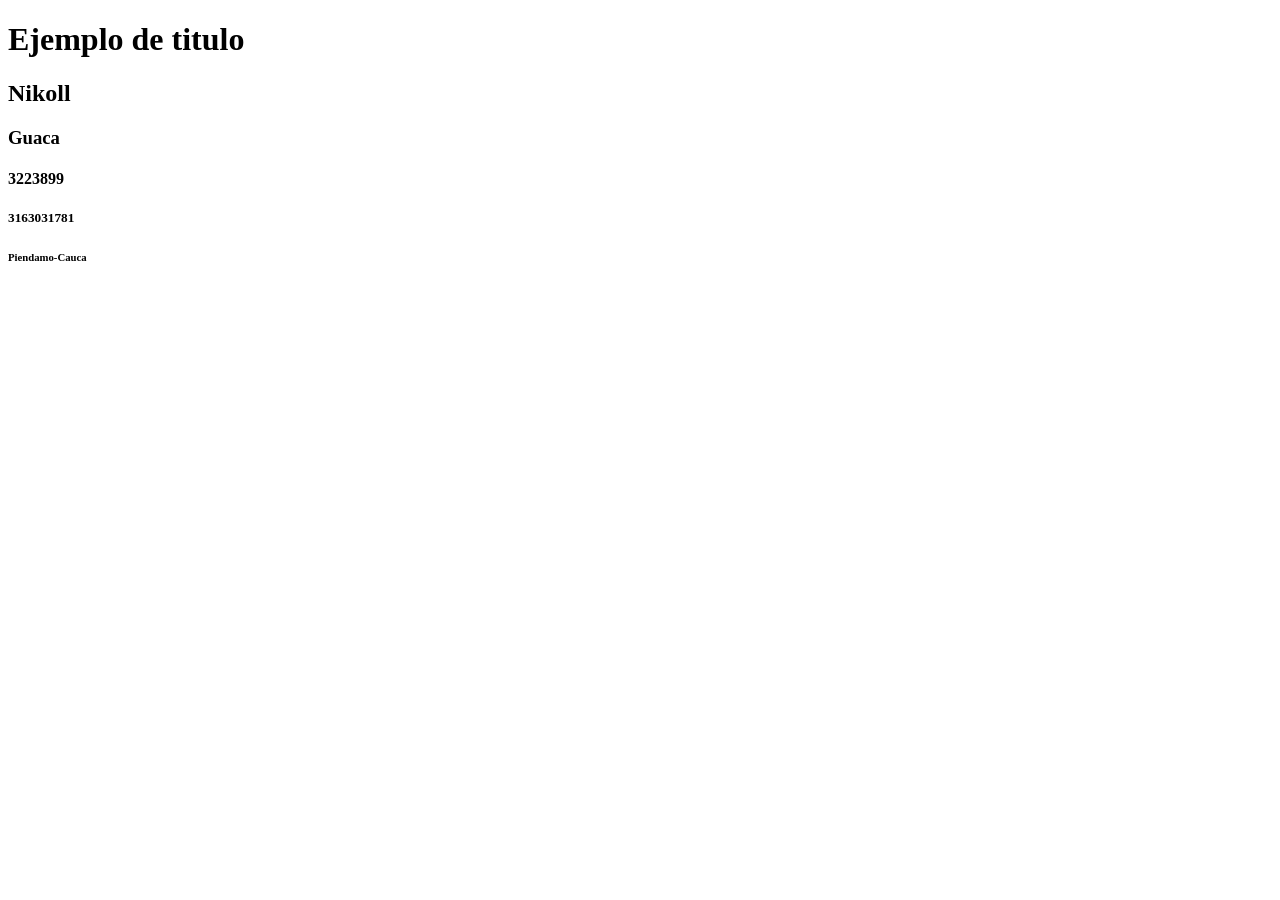
==== index.html @ 35a8c223 "creacion index.html" ====
<!DOCTYPE html>
<html lang="en">
<head>
    <meta charset="UTF-8">
    <meta name="viewport" content="width=device-width, initial-scale=1.0">
    <title>Repaso</title>
</head>
<body>
   <h1>Ejemplo de titulo</h1>
   <h2>Nikoll</h2>
   <h3>Guaca</h3>
   <h4>3223899</h4>
   <h5>3163031781</h5>
   <h6>Piendamo-Cauca</h6>
</body>
</html>
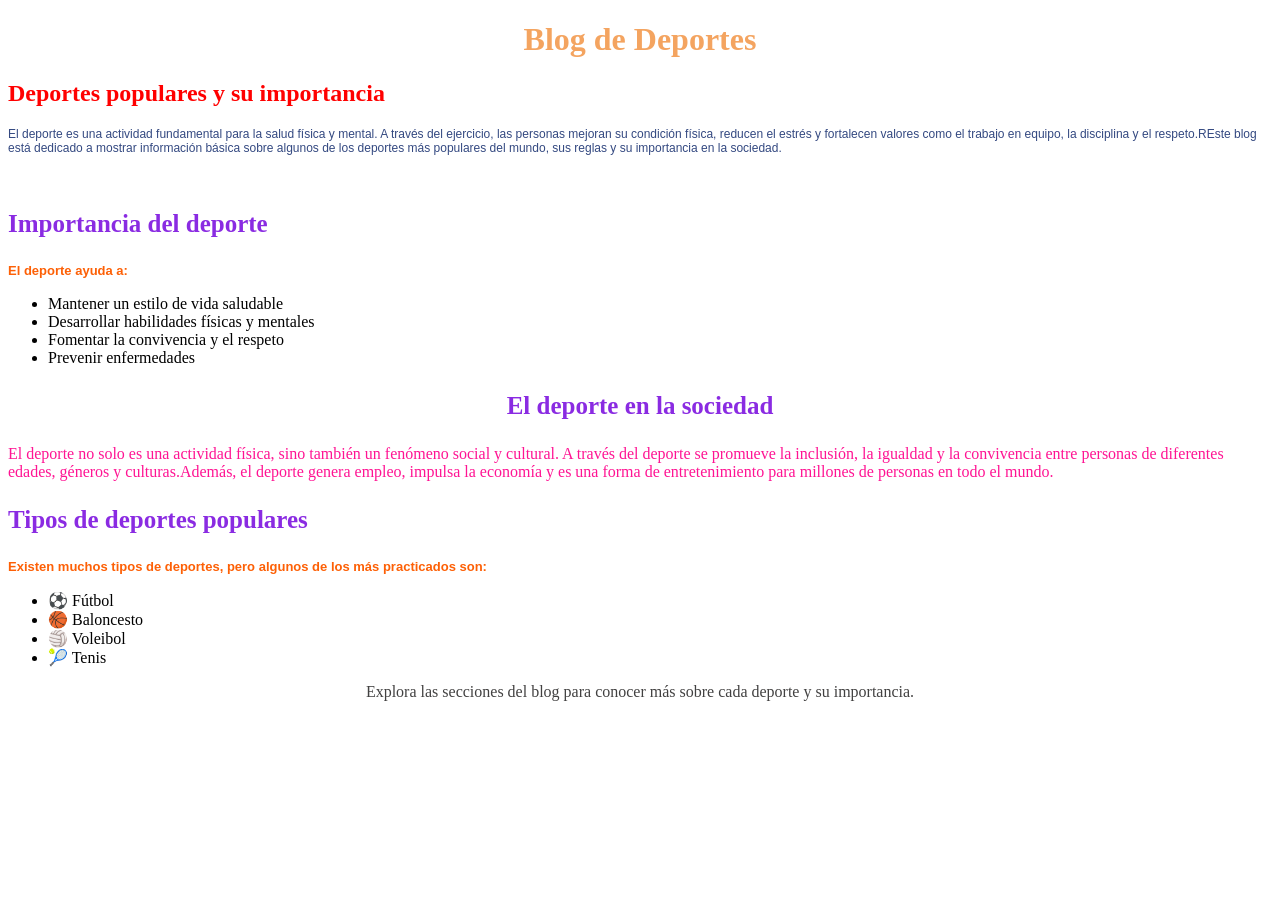
==== commit 0907a0e7: "paginas" ====
--- a/index.html
+++ b/index.html
@@ -3,14 +3,44 @@
 <head>
     <meta charset="UTF-8">
     <meta name="viewport" content="width=device-width, initial-scale=1.0">
-    <title>Repaso</title>
+    <link rel="stylesheet" href="/Estilos/stylos.css">
+    <title>Deportes</title>
+    <style>
+        h5{
+            color: sienna;
+            font-family: 'Courier New', Courier, monospace;
+            font-size: 26px;
+        }
+        p{
+            color: deeppink;
+        }
+    </style>
 </head>
 <body>
-   <h1>Ejemplo de titulo</h1>
-   <h2>Nikoll</h2>
-   <h3>Guaca</h3>
-   <h4>3223899</h4>
-   <h5>3163031781</h5>
-   <h6>Piendamo-Cauca</h6>
+   <h1>Blog de Deportes</h1>
+   <h2>Deportes populares y su importancia</h2>
+   <p class="parrafo01">El deporte es una actividad fundamental para la salud física y mental. A través del ejercicio, las personas mejoran su condición física, reducen el estrés y fortalecen valores como el trabajo en equipo, la disciplina y el respeto.REste blog está dedicado a mostrar información básica sobre algunos de los deportes más populares del mundo, sus reglas y su importancia en la sociedad.</p>
+   <img src="imagenes/img1.jpg" alt="">
+   <h3>Importancia del deporte</h3>
+   <h4>El deporte ayuda a: </h4>
+   <ul>
+    <li>Mantener un estilo de vida saludable</li>
+    <li>Desarrollar habilidades físicas y mentales</li>
+    <li>Fomentar la convivencia y el respeto</li>
+    <li>Prevenir enfermedades</li>
+   </ul>
+  
+   <h3 style=" text-align: center;">El deporte en la sociedad</h3>
+    <p>El deporte no solo es una actividad física, sino también un fenómeno social y cultural. A través del deporte se promueve la inclusión, la igualdad y la convivencia entre personas de diferentes edades, géneros y culturas.Además, el deporte genera empleo, impulsa la economía y es una forma de entretenimiento para millones de personas en todo el mundo.</p>
+   
+    <h3>Tipos de deportes populares</h3>
+    <h4>Existen muchos tipos de deportes, pero algunos de los más practicados son:</h4>
+    <ul>
+      <li>⚽ Fútbol</li>
+      <li>🏀 Baloncesto</li>
+      <li>🏐 Voleibol</li>
+      <li>🎾 Tenis</li>  
+      </ul>
+     <p style="text-align: center; color: rgb(66, 65, 65);">Explora las secciones del blog para conocer más sobre cada deporte y su importancia.</p>
 </body>
 </html>
--- a/Estilos/stylos.css
+++ b/Estilos/stylos.css
@@ -0,0 +1,40 @@
+h1{
+    color: sandybrown;
+    text-align: center;
+}
+h2{
+    color: red;
+    text-align: left;
+}
+h3{
+    color: blueviolet;
+    text-align: left;
+    font-size: 25px;
+}
+h4{
+    color: rgb(253, 96, 6);
+    text-align: left;
+    font-size: 13px;
+    font-family: Verdana, Geneva, Tahoma, sans-serif;
+}
+h5{
+    color: rgb(34, 93, 160);
+text-align: left;
+font-size: 25px;
+font-family: Verdana, Geneva, Tahoma, sans-serif;
+font-weight: bold;
+}
+.parrafo01{
+    font-family: Arial, Helvetica, sans-serif;
+    font-size: 12px;
+    color: rgb(52, 73, 129);
+}
+#parrafo02{
+    color: rosybrown;
+    font-weight: bold;
+    font-size: 22px;
+}
+.img1{
+    margin: 0 auto;
+    
+}
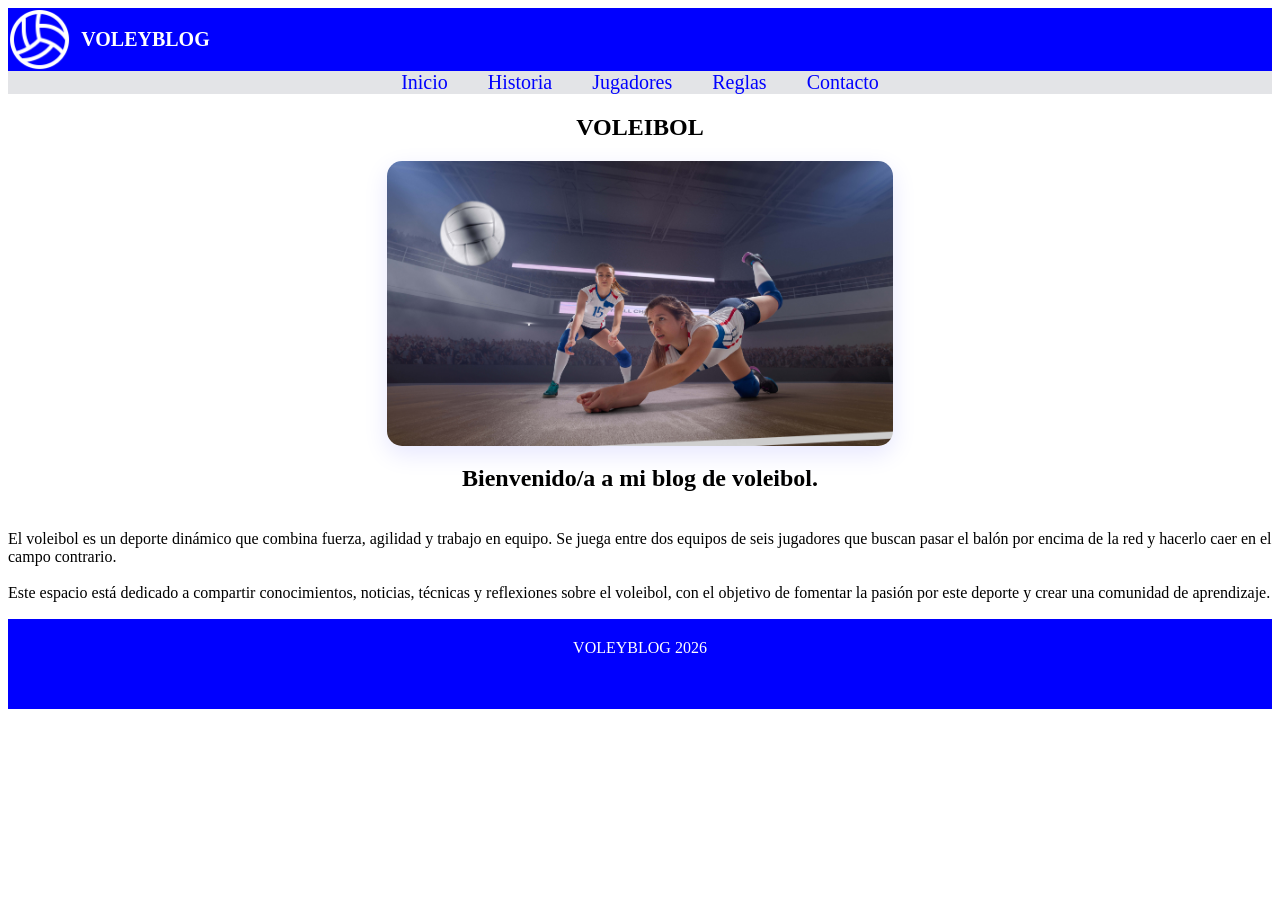
==== commit 5a76cdfd: "Estructura inicial del blog: Secciones de historia, reglas, jugadores y contacto" ====
--- a/index.html
+++ b/index.html
@@ -1,46 +1,55 @@
 <!DOCTYPE html>
 <html lang="en">
+
 <head>
     <meta charset="UTF-8">
     <meta name="viewport" content="width=device-width, initial-scale=1.0">
-    <link rel="stylesheet" href="/Estilos/stylos.css">
+    <link rel="stylesheet" href="Estilos/stylos.css">
     <title>Deportes</title>
     <style>
-        h5{
+        h5 {
             color: sienna;
             font-family: 'Courier New', Courier, monospace;
             font-size: 26px;
         }
-        p{
+
+        p {
             color: deeppink;
         }
     </style>
 </head>
+
 <body>
-   <h1>Blog de Deportes</h1>
-   <h2>Deportes populares y su importancia</h2>
-   <p class="parrafo01">El deporte es una actividad fundamental para la salud física y mental. A través del ejercicio, las personas mejoran su condición física, reducen el estrés y fortalecen valores como el trabajo en equipo, la disciplina y el respeto.REste blog está dedicado a mostrar información básica sobre algunos de los deportes más populares del mundo, sus reglas y su importancia en la sociedad.</p>
-   <img src="imagenes/img1.jpg" alt="">
-   <h3>Importancia del deporte</h3>
-   <h4>El deporte ayuda a: </h4>
-   <ul>
-    <li>Mantener un estilo de vida saludable</li>
-    <li>Desarrollar habilidades físicas y mentales</li>
-    <li>Fomentar la convivencia y el respeto</li>
-    <li>Prevenir enfermedades</li>
-   </ul>
-  
-   <h3 style=" text-align: center;">El deporte en la sociedad</h3>
-    <p>El deporte no solo es una actividad física, sino también un fenómeno social y cultural. A través del deporte se promueve la inclusión, la igualdad y la convivencia entre personas de diferentes edades, géneros y culturas.Además, el deporte genera empleo, impulsa la economía y es una forma de entretenimiento para millones de personas en todo el mundo.</p>
-   
-    <h3>Tipos de deportes populares</h3>
-    <h4>Existen muchos tipos de deportes, pero algunos de los más practicados son:</h4>
-    <ul>
-      <li>⚽ Fútbol</li>
-      <li>🏀 Baloncesto</li>
-      <li>🏐 Voleibol</li>
-      <li>🎾 Tenis</li>  
-      </ul>
-     <p style="text-align: center; color: rgb(66, 65, 65);">Explora las secciones del blog para conocer más sobre cada deporte y su importancia.</p>
+    <header>
+        <br>
+        <div class="logo">
+            <img class="img02" src="imagenes/img02.png" alt="">
+            <h1>VOLEYBLOG</h1>
+        </div>
+        <nav>
+            <a href="/index.html">Inicio</a>
+            <a href="/Historia.html">Historia</a>
+            <a href="/jugadores.html">Jugadores</a>
+            <a href="/reglas.html">Reglas</a>
+            <a href="/contacto.html">Contacto</a>
+        </nav>
+    </header>
+
+    <h2>VOLEIBOL</h2>
+    <img class="img01" src="imagenes/img01.jpg" alt="">
+
+    <h2>Bienvenido/a a mi blog de voleibol.</h2>
+    <p class="parrafo01"></p>
+    <br>
+    El voleibol es un deporte dinámico que combina fuerza, agilidad y trabajo en equipo.
+    Se juega entre dos equipos de seis jugadores que buscan pasar el balón por encima de la red y hacerlo caer en el
+    campo contrario.
+    <br>
+    <br>
+    Este espacio está dedicado a compartir conocimientos, noticias, técnicas y reflexiones sobre el voleibol, con el
+    objetivo de fomentar la pasión por este deporte y crear una comunidad de aprendizaje.
+    </p>
+    <footer>VOLEYBLOG 2026</footer>
 </body>
+
 </html>
--- a/Estilos/stylos.css
+++ b/Estilos/stylos.css
@@ -1,40 +1,129 @@
-h1{
-    color: sandybrown;
+h1 {
+    color: rgb(255, 255, 255);
+    text-align: center;
+    font-size: 20px;
+}
+
+.h102 {
+    color: black;
+    font-size: 30px;
+    text-align: center;
+
+}
+
+h2 {
+    color: rgb(0, 0, 0);
     text-align: center;
 }
-h2{
-    color: red;
-    text-align: left;
-}
-h3{
+
+h3 {
     color: blueviolet;
     text-align: left;
     font-size: 25px;
 }
-h4{
+
+h4 {
     color: rgb(253, 96, 6);
     text-align: left;
     font-size: 13px;
     font-family: Verdana, Geneva, Tahoma, sans-serif;
 }
-h5{
+
+h5 {
     color: rgb(34, 93, 160);
-text-align: left;
-font-size: 25px;
-font-family: Verdana, Geneva, Tahoma, sans-serif;
-font-weight: bold;
+    text-align: left;
+    font-size: 25px;
+    font-family: Verdana, Geneva, Tahoma, sans-serif;
+    font-weight: bold;
 }
-.parrafo01{
+
+p {
     font-family: Arial, Helvetica, sans-serif;
-    font-size: 12px;
-    color: rgb(52, 73, 129);
+    font-size: 17px;
+    color: rgb(37, 37, 37);
+    text-align: left;
+
 }
-#parrafo02{
+
+#parrafo02 {
     color: rosybrown;
     font-weight: bold;
     font-size: 22px;
 }
-.img1{
+
+.img01 {
+    width: 40%;
+    height: 40%;
     margin: 0 auto;
-    
+    text-align: center;
+    display: block;
+    border-radius: 15px;
+    box-shadow: 0 8px 25px rgba(0, 0, 255, 0.1);
+
+}
+.img03{
+   width: 40%;
+    height: 40%;
+    margin: auto;
+    display: block;
+    border-radius: 15px;
+    box-shadow: 0 8px 25px rgba(0, 0, 255, 0.1);  
+}
+aside {
+    flex: 1;
+    background-color: #ddd;
+    padding: 10px;
+}
+.img02 {
+    width: 5%;
+    height: 5%;
+    text-align: left;
+
+}
+
+nav {
+    text-align: center;
+    background-color: rgb(227, 228, 231);
+}
+
+header {
+    background-color: blue;
+    color: white;
+    text-align: left;
+    padding: 0;
+    font-size: 0%;
+}
+
+nav a {
+    color: blue;
+    text-align: right;
+    padding: 20px;
+    font-size: 20px;
+    margin: center;
+    text-decoration: none;
+}
+
+.logo {
+    display: flex;
+    align-items: center;
+    gap: 10px;
+}
+
+.seccion {
+    background-color: #fcfcfc;
+}
+
+.contenedor {
+    max-width: 1000px;
+    margin: auto;
+    padding: 60px;
+}
+
+footer {
+    background-color: blue;
+    color: white;
+    text-align: center;
+    padding: 20px;
+    height: 50px;
+
 }
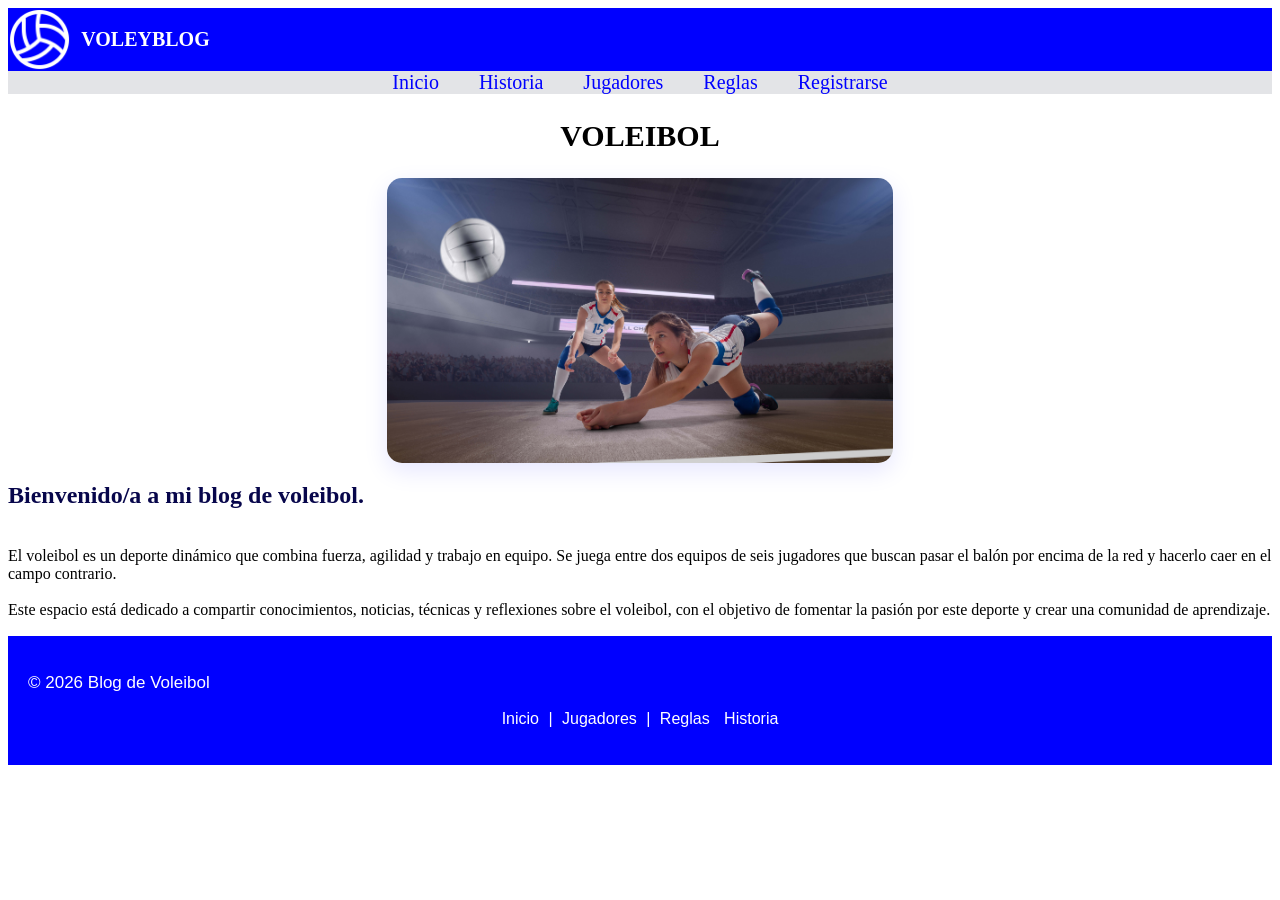
==== commit d67bed05: "correcciones y camnbios en la estructura" ====
--- a/index.html
+++ b/index.html
@@ -31,11 +31,11 @@
             <a href="/Historia.html">Historia</a>
             <a href="/jugadores.html">Jugadores</a>
             <a href="/reglas.html">Reglas</a>
-            <a href="/contacto.html">Contacto</a>
+            <a href="registro.html">Registrarse</a>
         </nav>
     </header>
 
-    <h2>VOLEIBOL</h2>
+    <h2 class="h102">VOLEIBOL</h2>
     <img class="img01" src="imagenes/img01.jpg" alt="">
 
     <h2>Bienvenido/a a mi blog de voleibol.</h2>
@@ -49,7 +49,14 @@
     Este espacio está dedicado a compartir conocimientos, noticias, técnicas y reflexiones sobre el voleibol, con el
     objetivo de fomentar la pasión por este deporte y crear una comunidad de aprendizaje.
     </p>
-    <footer>VOLEYBLOG 2026</footer>
+   <footer>
+    <p>© 2026 Blog de Voleibol</p>
+        <a href="index.html">Inicio</a> |
+        <a href="jugadores.html">Jugadores</a> |
+        <a href="reglas.html">Reglas</a>
+        <a href="Historia.html">Historia</a>
+    </p>
+</footer>
 </body>
 
 </html>
--- a/Estilos/stylos.css
+++ b/Estilos/stylos.css
@@ -12,31 +12,35 @@
 }
 
 h2 {
-    color: rgb(0, 0, 0);
-    text-align: center;
+    color: rgb(7, 6, 75);
+    text-align: left;
 }
 
 h3 {
-    color: blueviolet;
-    text-align: left;
+    color: rgb(0, 0, 0);
+    text-align: center;
     font-size: 25px;
 }
 
 h4 {
-    color: rgb(253, 96, 6);
+    color: rgb(39, 37, 36);
     text-align: left;
-    font-size: 13px;
+    font-size: 18px;
     font-family: Verdana, Geneva, Tahoma, sans-serif;
 }
 
 h5 {
-    color: rgb(34, 93, 160);
+    color: rgb(47, 49, 50);
     text-align: left;
-    font-size: 25px;
+    font-size: 18px;
     font-family: Verdana, Geneva, Tahoma, sans-serif;
     font-weight: bold;
 }
-
+h6{
+    text-align: center;
+    font-size: 15px;
+    font-family: Verdana, Geneva, Tahoma, sans-serif;
+}
 p {
     font-family: Arial, Helvetica, sans-serif;
     font-size: 17px;
@@ -45,11 +49,6 @@
 
 }
 
-#parrafo02 {
-    color: rosybrown;
-    font-weight: bold;
-    font-size: 22px;
-}
 
 .img01 {
     width: 40%;
@@ -69,11 +68,7 @@
     border-radius: 15px;
     box-shadow: 0 8px 25px rgba(0, 0, 255, 0.1);  
 }
-aside {
-    flex: 1;
-    background-color: #ddd;
-    padding: 10px;
-}
+
 .img02 {
     width: 5%;
     height: 5%;
@@ -109,14 +104,14 @@
     gap: 10px;
 }
 
-.seccion {
-    background-color: #fcfcfc;
-}
+.contenedor {
+    margin: auto;
+    width: 80%;
+    background-color: white;
+    padding: 20px;
+    border-radius: 10px;
+    box-shadow: 0px 0px 15px rgba(0,0,0,0.2);
 
-.contenedor {
-    max-width: 1000px;
-    margin: auto;
-    padding: 60px;
 }
 
 footer {
@@ -124,6 +119,32 @@
     color: white;
     text-align: center;
     padding: 20px;
-    height: 50px;
+    height: 510;
+    font-family: Verdana, Geneva, Tahoma, sans-serif;
+}
+footer a{
+     color: #ffffff;
+    text-decoration: none;
+    margin: 0 5px;
+}
+footer p{
+    color: white;
+}
+
+.contenedor2{
+    margin: auto;
+    width: 80%;
+}
+form {
+    display: flex;
+    flex-direction: column;
+    width: 300px;
+}
+aside{
+    background-color: #ffffff;
+    padding: 15px;
+    margin: 20px;
+    border-left: 5px solid #1e3a8a;
+    box-shadow: 0px 2px 8px rgba(0,0,0,0.2);
 
 }
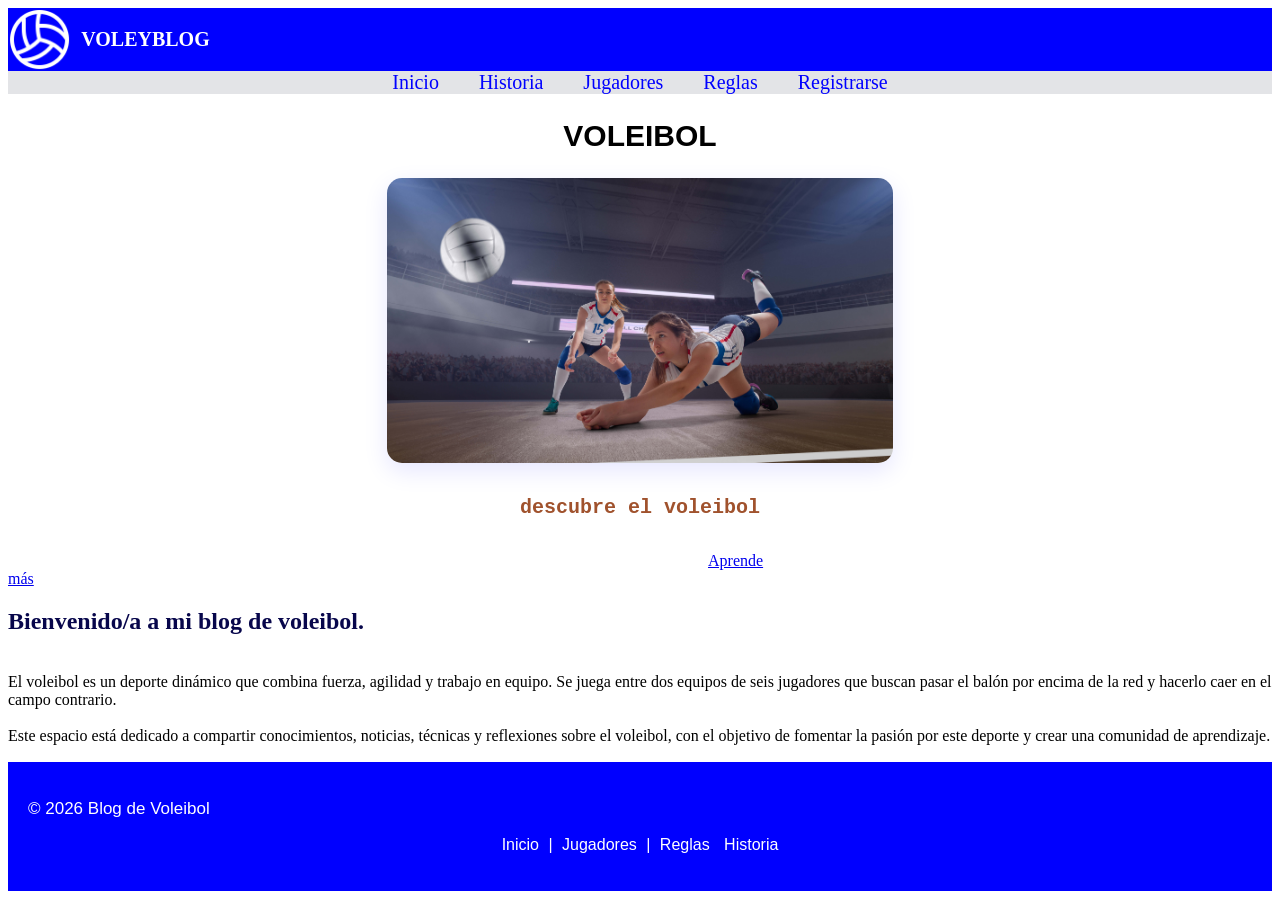
==== commit 37b4efda: "modificación de index.html, agregué un link con más información del tema" ====
--- a/index.html
+++ b/index.html
@@ -16,6 +16,15 @@
         p {
             color: deeppink;
         }
+
+        a:hover {
+            color: coral;
+        }
+
+        a:active {
+            color: cornflowerblue;
+        }
+        
     </style>
 </head>
 
@@ -37,6 +46,8 @@
 
     <h2 class="h102">VOLEIBOL</h2>
     <img class="img01" src="imagenes/img01.jpg" alt="">
+    <h5 style="text-align: center;font-size: 20px;">descubre el voleibol</h5>
+    <a style="margin:700px;" href="https://www.culturarecreacionydeporte.gov.co/es/bogotanitos/recreaccion/voleibol">Aprende más</a>
 
     <h2>Bienvenido/a a mi blog de voleibol.</h2>
     <p class="parrafo01"></p>
@@ -49,14 +60,14 @@
     Este espacio está dedicado a compartir conocimientos, noticias, técnicas y reflexiones sobre el voleibol, con el
     objetivo de fomentar la pasión por este deporte y crear una comunidad de aprendizaje.
     </p>
-   <footer>
-    <p>© 2026 Blog de Voleibol</p>
+    <footer>
+        <p>© 2026 Blog de Voleibol</p>
         <a href="index.html">Inicio</a> |
         <a href="jugadores.html">Jugadores</a> |
         <a href="reglas.html">Reglas</a>
         <a href="Historia.html">Historia</a>
-    </p>
-</footer>
+        </p>
+    </footer>
 </body>
 
 </html>
--- a/Estilos/stylos.css
+++ b/Estilos/stylos.css
@@ -8,7 +8,7 @@
     color: black;
     font-size: 30px;
     text-align: center;
-
+    font-family: "Roboto Condensed", sans-serif;
 }
 
 h2 {
@@ -20,6 +20,7 @@
     color: rgb(0, 0, 0);
     text-align: center;
     font-size: 25px;
+    font-family:"Montserrat", sans-serif;;
 }
 
 h4 {
@@ -36,11 +37,13 @@
     font-family: Verdana, Geneva, Tahoma, sans-serif;
     font-weight: bold;
 }
-h6{
+
+h6 {
     text-align: center;
     font-size: 15px;
     font-family: Verdana, Geneva, Tahoma, sans-serif;
 }
+
 p {
     font-family: Arial, Helvetica, sans-serif;
     font-size: 17px;
@@ -60,13 +63,14 @@
     box-shadow: 0 8px 25px rgba(0, 0, 255, 0.1);
 
 }
-.img03{
-   width: 40%;
+
+.img03 {
+    width: 40%;
     height: 40%;
     margin: auto;
     display: block;
     border-radius: 15px;
-    box-shadow: 0 8px 25px rgba(0, 0, 255, 0.1);  
+    box-shadow: 0 8px 25px rgba(0, 0, 255, 0.1);
 }
 
 .img02 {
@@ -110,7 +114,7 @@
     background-color: white;
     padding: 20px;
     border-radius: 10px;
-    box-shadow: 0px 0px 15px rgba(0,0,0,0.2);
+    box-shadow: 0px 0px 15px rgba(0, 0, 0, 0.2);
 
 }
 
@@ -122,29 +126,48 @@
     height: 510;
     font-family: Verdana, Geneva, Tahoma, sans-serif;
 }
-footer a{
-     color: #ffffff;
+
+footer a {
+    color: #ffffff;
     text-decoration: none;
     margin: 0 5px;
 }
-footer p{
+
+footer p {
     color: white;
 }
 
-.contenedor2{
+.contenedor2 {
     margin: auto;
     width: 80%;
 }
+
 form {
     display: flex;
     flex-direction: column;
     width: 300px;
 }
-aside{
+
+aside {
     background-color: #ffffff;
     padding: 15px;
     margin: 20px;
     border-left: 5px solid #1e3a8a;
-    box-shadow: 0px 2px 8px rgba(0,0,0,0.2);
+    box-shadow: 0px 2px 8px rgba(0, 0, 0, 0.2);
 
+}
+
+table {
+    border-collapse: collapse;
+}
+
+tr:hover {
+    background-color: rgb(231, 231, 242);
+    cursor:pointer;
+}
+a:hover{
+    color: white;
+}
+a:active{
+    color: rgb(163, 163, 239);
 }
